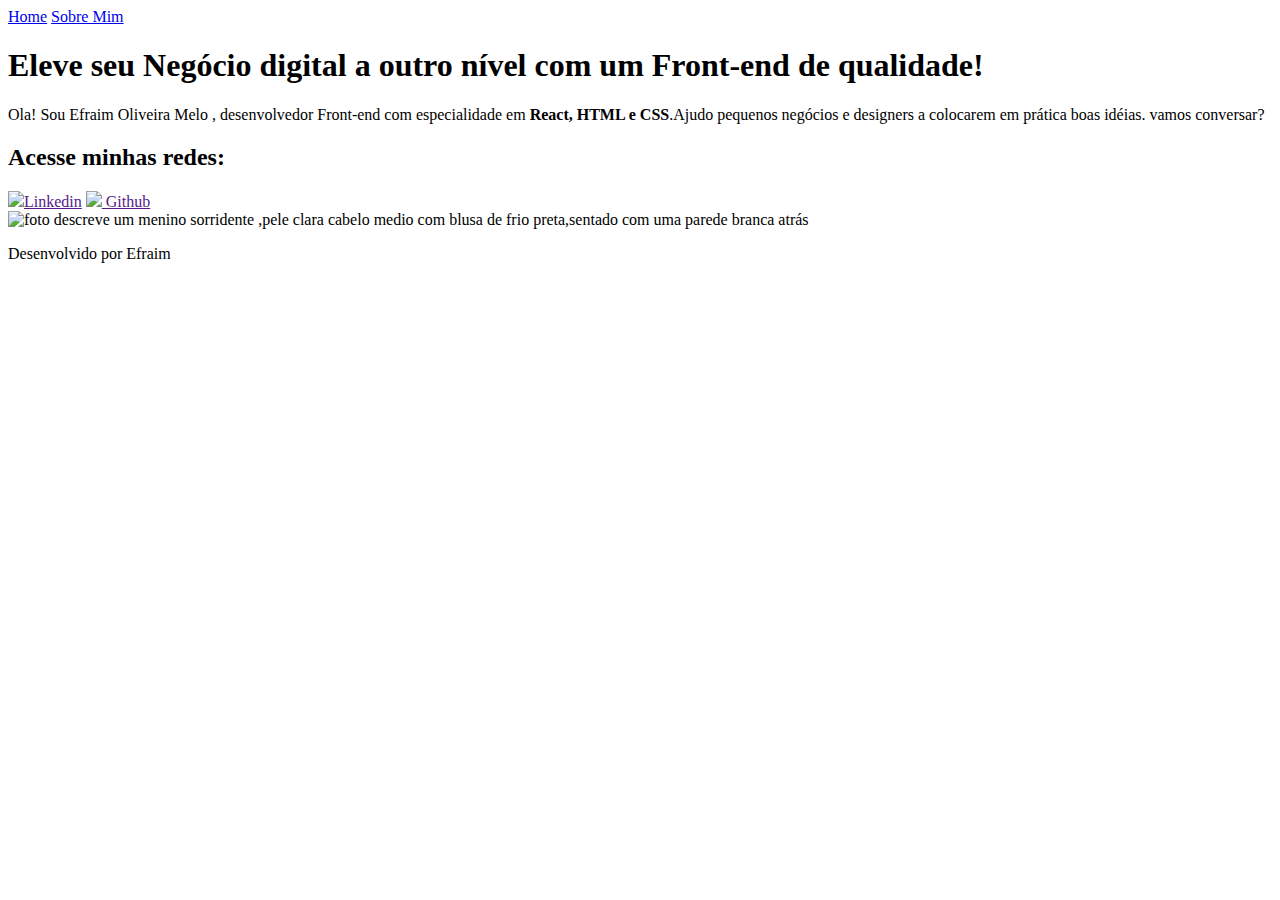
==== index.html @ 174b7b9a "Add files via upload" ====
<!DOCTYPE html>
<html lang="pt-brn">
<head>
    <meta charset="UTF-8">
    <meta name="viewport" content="width=device-width, initial-scale=1.0">
    <title>Portifólio</title>
    <link rel="stylesheet" href="./styles/style.css" ></link>
</head>
<body>
    <header class="cabecalho">
        <nav class="cabecalho_menu">
            <a href="index.html" class="cabecalho_menu_link">Home</a>
            <a href="about.html" class="cabecalho_menu_link">Sobre Mim</a>
        </nav>
    </header>
    <main class="apresentacao">
            <section  class="apresentacao_conteudo">
            <h1 class="apresentacao_conteudo_titulo">Eleve seu Negócio digital a outro nível
            <strong class="titulo-destaque">com um Front-end de qualidade!</strong>
    </h1>
          <p class="apresentacao_conteudo_texto"> Ola! Sou Efraim Oliveira Melo , desenvolvedor Front-end com especialidade em <strong>React, HTML e CSS</strong>.Ajudo pequenos negócios e designers a colocarem em prática boas idéias. vamos conversar?  </p>
    
          <div class="apresentacao_links">
            <h2 class="apresentacao_links_subtitulo">Acesse minhas redes:</h2>
          <a href="" class="apresentacao_link">
            <img src="./assets/linkedin.svg">Linkedin</a>

          <a href="" class="apresentacao_link">
           <img src="./assets/github.svg"> Github</a>

          </div>
        </section>
    <img class="foto" src="./assets/minhafoto.png" alt="foto descreve um menino sorridente ,pele clara cabelo medio com blusa de frio preta,sentado com uma parede branca atrás"></img>   
   
</main>
    <footer class="rodape">
        <p > Desenvolvido por Efraim</p>
    </footer>
</body>
</html>
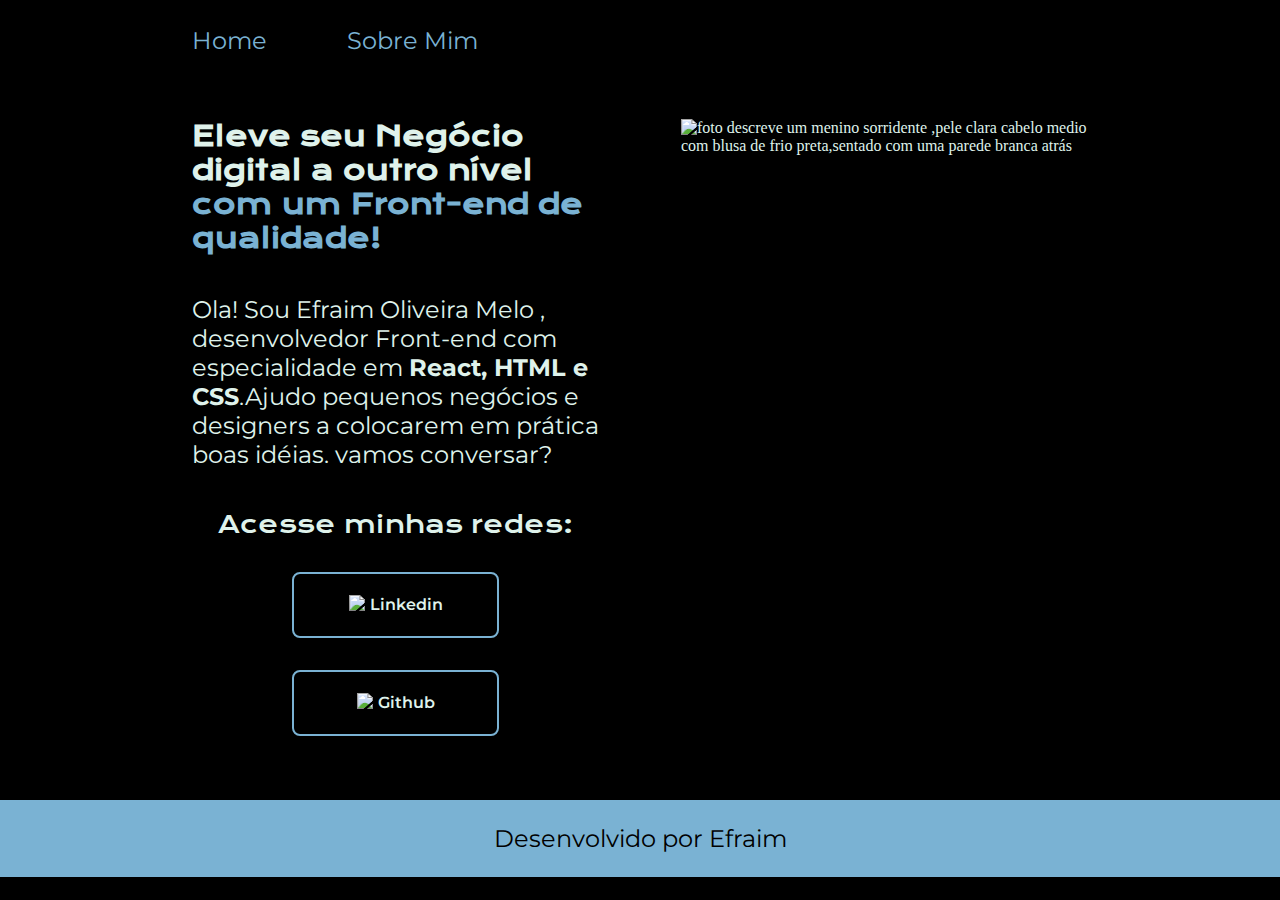
==== commit ff4d2428: "Update index.html" ====
--- a/index.html
+++ b/index.html
@@ -4,7 +4,7 @@
     <meta charset="UTF-8">
     <meta name="viewport" content="width=device-width, initial-scale=1.0">
     <title>Portifólio</title>
-    <link rel="stylesheet" href="./styles/style.css" ></link>
+    <link rel="stylesheet" href="style.css" ></link>
 </head>
 <body>
     <header class="cabecalho">
@@ -37,4 +37,4 @@
         <p > Desenvolvido por Efraim</p>
     </footer>
 </body>
-</html>+</html>
--- a/style.css
+++ b/style.css
@@ -0,0 +1,141 @@
+@import url('https://fonts.googleapis.com/css2?family=Krona+One&display=swap');
+@import url('https://fonts.googleapis.com/css2?family=Krona+One&family=Montserrat:ital,wght@0,100..900;1,100..900&display=swap');
+@import url('https://fonts.googleapis.com/css2?family=Krona+One&family=Montserrat:ital,wght@0,600;1,600&display=swap');
+
+:root{
+    --cor-primaria:#000;
+    --cor-secundaria: #DFF2EB;
+    --cor-terciaria:#7AB2D3;
+    --cor-hover:#7AB2D3;
+   
+    --fonte-primaria:'Krona One',sans-serif;
+    --font-secundaria: 'Montserrat',sans-serif;
+}
+*{
+margin:0;
+padding:0;
+
+}
+body {
+    /* height: 100vh; */
+    box-sizing: border-box;
+background-color:var(--cor-primaria);
+color:var(--cor-secundaria);
+}
+.titulo-destaque{
+    color:var(--cor-terciaria)
+}
+
+.apresentacao{
+    display: flex;
+    padding: 5% 15%;
+    /*flex-direction: row;A propriedade CSS flex-direction define 
+    como os itens flexíveis são colocados no contêiner flexível,
+     definindo o eixo principal e a direção (normal ou invertido).
+    flex-wrap: wrap;
+    A propriedade CSS flex-wrap define se os itens 
+    flexíveis são forçados a ficarem na mesma linha ou
+     se podem ser quebradas em varias linhas. 
+     Se o argumento for valido,
+     ele define a direção em que as linhas são empilhadas.*/
+     justify-content: space-between;
+gap: 82px;}
+
+.foto{
+    margin: 0%;
+    padding: 0%;
+   
+    width: 50%;
+}
+.apresentacao_conteudo{
+    width:50%;
+    display: flex;
+    flex-direction: column;
+    gap: 40px;
+}
+.apresentacao_conteudo_titulo{
+    font-size:1.7rem;
+    /* dividir pixels por 16 
+    para descobrir a unidade em rem */
+    font-family: var(--fonte-primaria);
+}
+
+.apresentacao_conteudo_texto{
+    font-size:1.5rem;
+    font-family: var(--font-secundaria);
+}
+.apresentacao_links{
+    display: flex;
+    justify-content: space-between;
+    flex-direction: column;
+    align-items: center;
+    gap: 32px;
+}
+.apresentacao_links_subtitulo{
+    font-family: var(--fonte-primaria);
+    font-weight: 400;
+    font-size: 1.5rem;
+}
+.apresentacao_link{
+   /* background-color: #22d4fd; */
+   display: flex;
+   justify-content: center;
+   width: 50%;
+   text-align: center;
+   border-radius: 16px;
+   padding: 21.5px  0;
+   text-decoration: none;
+   color: var(--cor-secundaria);
+   font-family: var(--font-secundaria);
+   font-weight: 600;
+   border:2px solid var(--cor-terciaria) ;
+   border-radius: 8px;
+   gap: 5px;
+}
+.apresentacao_link:hover{
+    background-color: var(--cor-hover);
+}
+.rodape{
+    color: var(--cor-primaria);
+    background-color: var(--cor-terciaria);
+    padding: 24px;
+    text-align: center;
+    font-family: var(--font-secundaria);
+    font-size: 24px;
+    font-weight: 400; 
+}
+.cabecalho_menu_link{
+    font-family: var(--font-secundaria);
+    font-size: 1.5rem;
+    font-weight: 600px;
+    color: var(--cor-terciaria);
+    text-decoration: none;
+}
+.cabecalho{
+    padding: 2% 0  0 15%;
+
+}
+.cabecalho_menu{
+    display: flex;
+    gap: 80px;
+}
+
+@media(max-width: 1200px) {
+    .apresentacao{
+        flex-direction: column-reverse;
+    padding: ;
+    }.cabecalho_menu{
+        justify-content: center;
+    }
+    
+    .cabecalho{
+    padding: 10%;
+    
+    }
+    .apresentacao_conteudo{
+        width: auto;
+    }
+    .foto{
+        width: auto;
+    }
+}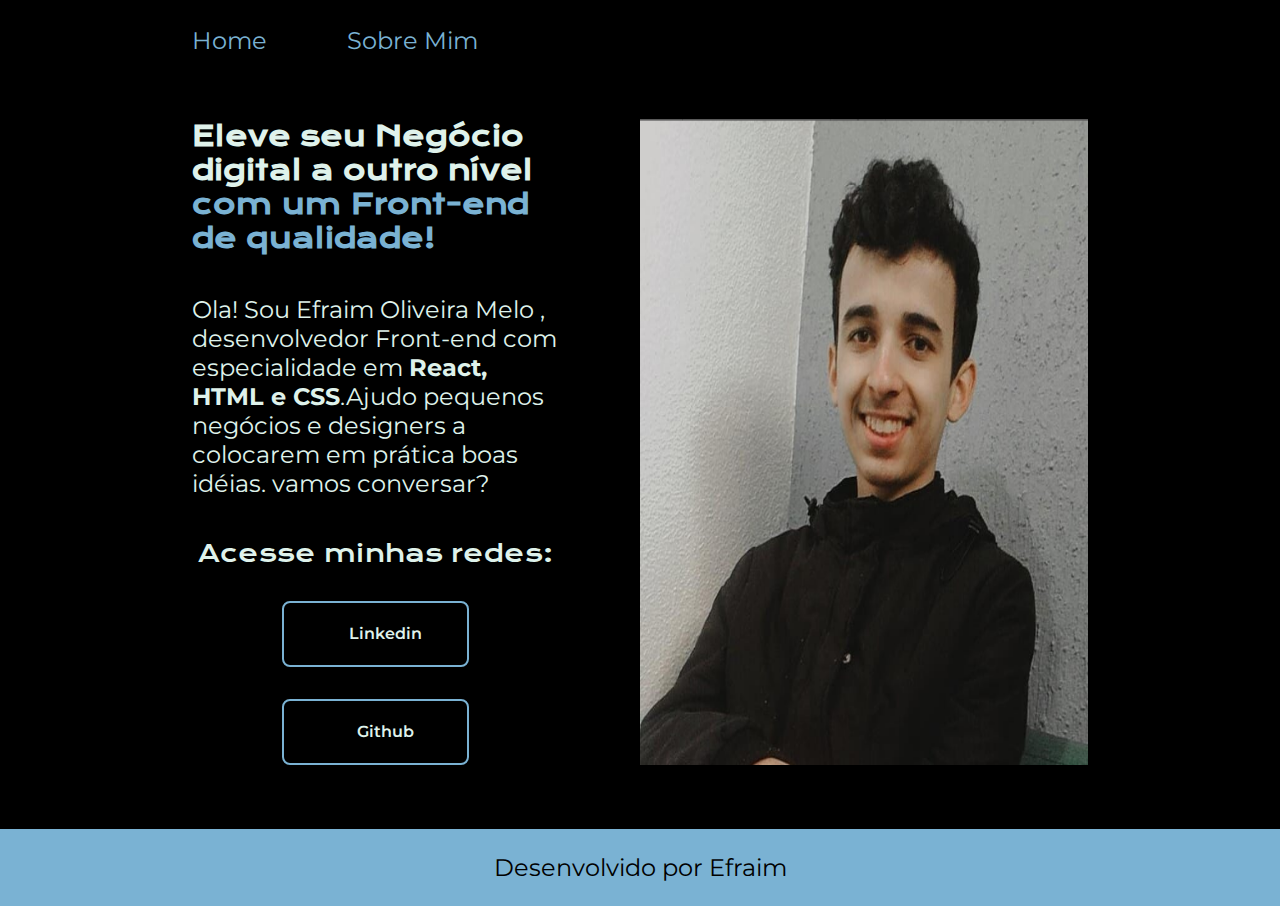
==== commit 06d2a958: "Update index.html" ====
--- a/index.html
+++ b/index.html
@@ -23,14 +23,14 @@
           <div class="apresentacao_links">
             <h2 class="apresentacao_links_subtitulo">Acesse minhas redes:</h2>
           <a href="" class="apresentacao_link">
-            <img src="./assets/linkedin.svg">Linkedin</a>
+            <img src="linkedin.svg">Linkedin</a>
 
           <a href="" class="apresentacao_link">
-           <img src="./assets/github.svg"> Github</a>
+           <img src="github.svg"> Github</a>
 
           </div>
         </section>
-    <img class="foto" src="./assets/minhafoto.png" alt="foto descreve um menino sorridente ,pele clara cabelo medio com blusa de frio preta,sentado com uma parede branca atrás"></img>   
+    <img class="foto" src="minhafoto.png" alt="foto descreve um menino sorridente ,pele clara cabelo medio com blusa de frio preta,sentado com uma parede branca atrás"></img>   
    
 </main>
     <footer class="rodape">
